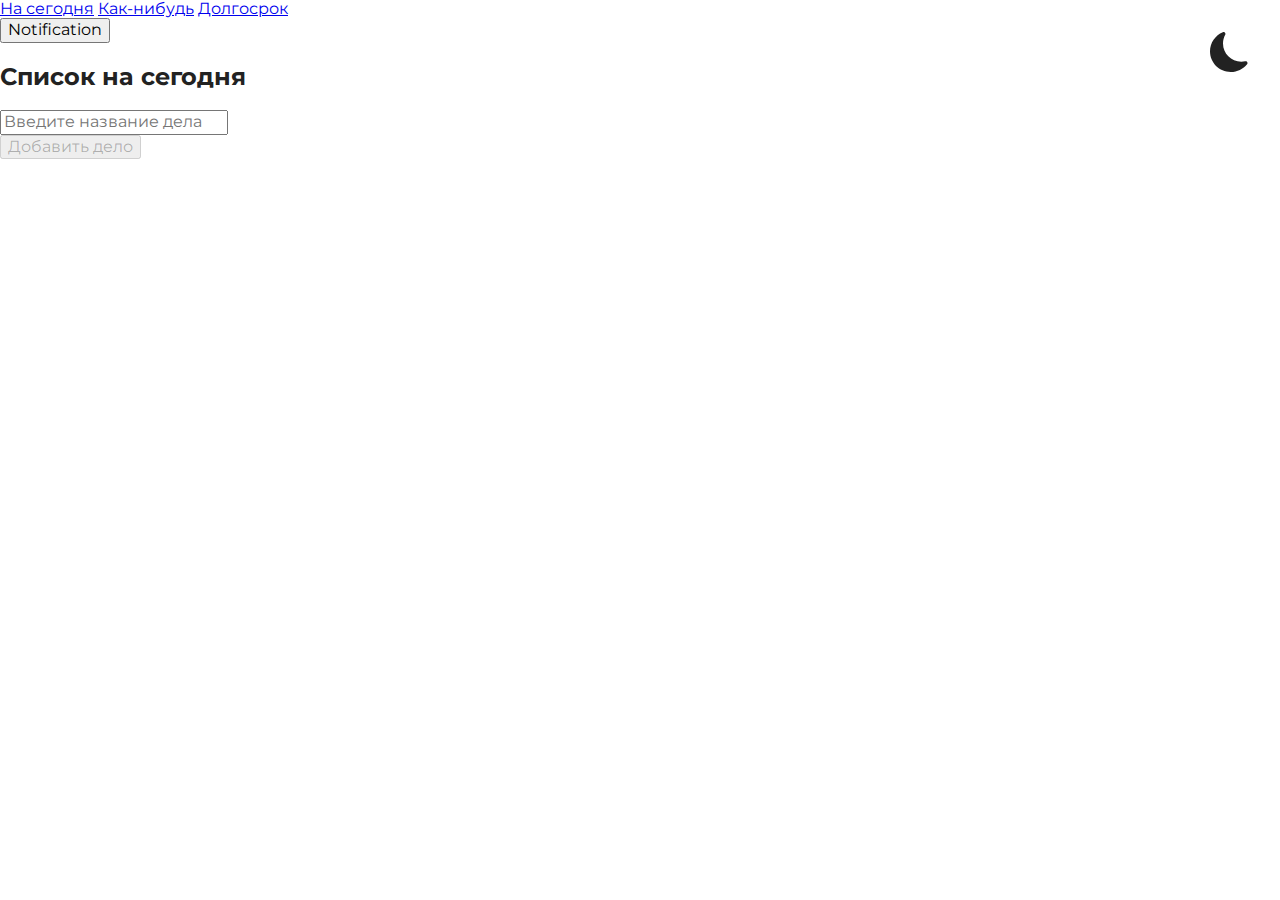
==== index.html @ 1f9fb084 "fix bag 1.2" ====
<!DOCTYPE html>
<html lang="ru">

<head>
    <meta charset="UTF-8">
    <meta http-equiv="X-UA-Compatible" content="IE=edge">
    <meta name="viewport" content="width=device-width, initial-scale=1.0">
    <link rel="icon" href="./img/icons.png" />
    <title>Today</title>
    <link rel="stylesheet" href="./css/normalize.css">
    <link rel="preconnect" href="https://fonts.googleapis.com">
    <link rel="preconnect" href="https://fonts.gstatic.com" crossorigin>
    <link href="https://fonts.googleapis.com/css2?family=Montserrat:wght@400;700&display=swap" rel="stylesheet">
    <link rel="stylesheet" href="https://cdn.jsdelivr.net/npm/bootstrap@4.5.3/dist/css/bootstrap.min.css"
        integrity="sha384-TX8t27EcRE3e/ihU7zmQxVncDAy5uIKz4rEkgIXeMed4M0jlfIDPvg6uqKI2xXr2" crossorigin="anonymous">
    <link rel="stylesheet" href="css/style.css">
    <link rel="stylesheet" href="./css/theme-dark.css">
    <link rel="stylesheet" href="./css//theme-light.css">
    <link rel="stylesheet" title="theme" href="#">
    <script defer src="todo-app.js"></script>
<script>
    document.addEventListener('DOMContentLoaded', function () {
        let defArray = [
            // {
        //         id: 1,
        //         name: 'делаем снеговика',
        //         done: false,
        //     }, 
        //     {
        //         id: 2,
        //         name: 'пройти новый уровень sims',
        //         done: true,
        //     }   
        ]
        createTodoApp(document.getElementById('todo-app'), 'Список на сегодня', 'my-list', defArray);
    })
</script>
</head>

<body>
    <div class="theme">
        <svg class="changeTheme" data-theme="light" width="40" height="40" viewBox="0 0 40 40" fill="none"
            xmlns="http://www.w3.org/2000/svg" style="display: none;">
            <path
                d="M20 30C22.6522 30 25.1957 28.9464 27.0711 27.0711C28.9464 25.1957 30 22.6522 30 20C30 17.3478 28.9464 14.8043 27.0711 12.9289C25.1957 11.0536 22.6522 10 20 10C17.3478 10 14.8043 11.0536 12.9289 12.9289C11.0536 14.8043 10 17.3478 10 20C10 22.6522 11.0536 25.1957 12.9289 27.0711C14.8043 28.9464 17.3478 30 20 30V30ZM20 0C20.3315 0 20.6495 0.131696 20.8839 0.366117C21.1183 0.600537 21.25 0.918479 21.25 1.25V6.25C21.25 6.58152 21.1183 6.89946 20.8839 7.13388C20.6495 7.3683 20.3315 7.5 20 7.5C19.6685 7.5 19.3505 7.3683 19.1161 7.13388C18.8817 6.89946 18.75 6.58152 18.75 6.25V1.25C18.75 0.918479 18.8817 0.600537 19.1161 0.366117C19.3505 0.131696 19.6685 0 20 0V0ZM20 32.5C20.3315 32.5 20.6495 32.6317 20.8839 32.8661C21.1183 33.1005 21.25 33.4185 21.25 33.75V38.75C21.25 39.0815 21.1183 39.3995 20.8839 39.6339C20.6495 39.8683 20.3315 40 20 40C19.6685 40 19.3505 39.8683 19.1161 39.6339C18.8817 39.3995 18.75 39.0815 18.75 38.75V33.75C18.75 33.4185 18.8817 33.1005 19.1161 32.8661C19.3505 32.6317 19.6685 32.5 20 32.5V32.5ZM40 20C40 20.3315 39.8683 20.6495 39.6339 20.8839C39.3995 21.1183 39.0815 21.25 38.75 21.25H33.75C33.4185 21.25 33.1005 21.1183 32.8661 20.8839C32.6317 20.6495 32.5 20.3315 32.5 20C32.5 19.6685 32.6317 19.3505 32.8661 19.1161C33.1005 18.8817 33.4185 18.75 33.75 18.75H38.75C39.0815 18.75 39.3995 18.8817 39.6339 19.1161C39.8683 19.3505 40 19.6685 40 20ZM7.5 20C7.5 20.3315 7.3683 20.6495 7.13388 20.8839C6.89946 21.1183 6.58152 21.25 6.25 21.25H1.25C0.918479 21.25 0.600537 21.1183 0.366117 20.8839C0.131696 20.6495 0 20.3315 0 20C0 19.6685 0.131696 19.3505 0.366117 19.1161C0.600537 18.8817 0.918479 18.75 1.25 18.75H6.25C6.58152 18.75 6.89946 18.8817 7.13388 19.1161C7.3683 19.3505 7.5 19.6685 7.5 20ZM34.1425 5.8575C34.3768 6.09191 34.5085 6.40979 34.5085 6.74125C34.5085 7.07271 34.3768 7.39059 34.1425 7.625L30.6075 11.1625C30.4913 11.2786 30.3533 11.3706 30.2016 11.4333C30.0498 11.4961 29.8871 11.5283 29.7229 11.5282C29.3912 11.528 29.0731 11.396 28.8387 11.1612C28.7227 11.045 28.6307 10.9071 28.5679 10.7553C28.5052 10.6035 28.4729 10.4409 28.4731 10.2766C28.4733 9.94491 28.6053 9.62689 28.84 9.3925L32.375 5.8575C32.6094 5.62316 32.9273 5.49152 33.2588 5.49152C33.5902 5.49152 33.9081 5.62316 34.1425 5.8575V5.8575ZM11.16 28.84C11.3943 29.0744 11.526 29.3923 11.526 29.7237C11.526 30.0552 11.3943 30.3731 11.16 30.6075L7.625 34.1425C7.38925 34.3702 7.07349 34.4962 6.74575 34.4933C6.418 34.4905 6.10449 34.359 5.87273 34.1273C5.64097 33.8955 5.50951 33.582 5.50666 33.2543C5.50381 32.9265 5.6298 32.6108 5.8575 32.375L9.3925 28.84C9.62691 28.6057 9.94479 28.474 10.2762 28.474C10.6077 28.474 10.9256 28.6057 11.16 28.84V28.84ZM34.1425 34.1425C33.9081 34.3768 33.5902 34.5085 33.2588 34.5085C32.9273 34.5085 32.6094 34.3768 32.375 34.1425L28.84 30.6075C28.6123 30.3717 28.4863 30.056 28.4892 29.7282C28.492 29.4005 28.6235 29.087 28.8552 28.8552C29.087 28.6235 29.4005 28.492 29.7282 28.4892C30.056 28.4863 30.3717 28.6123 30.6075 28.84L34.1425 32.375C34.3768 32.6094 34.5085 32.9273 34.5085 33.2588C34.5085 33.5902 34.3768 33.9081 34.1425 34.1425ZM11.16 11.1625C10.9256 11.3968 10.6077 11.5285 10.2762 11.5285C9.94479 11.5285 9.62691 11.3968 9.3925 11.1625L5.8575 7.625C5.73811 7.50969 5.64288 7.37176 5.57737 7.21926C5.51186 7.06675 5.47738 6.90273 5.47594 6.73675C5.47449 6.57078 5.50612 6.40618 5.56897 6.25256C5.63182 6.09894 5.72464 5.95937 5.84201 5.84201C5.95937 5.72464 6.09894 5.63182 6.25256 5.56897C6.40618 5.50612 6.57078 5.47449 6.73675 5.47594C6.90273 5.47738 7.06675 5.51186 7.21926 5.57737C7.37176 5.64288 7.50969 5.73811 7.625 5.8575L11.16 9.3925C11.2764 9.50861 11.3688 9.64655 11.4318 9.79842C11.4948 9.95028 11.5272 10.1131 11.5272 10.2775C11.5272 10.4419 11.4948 10.6047 11.4318 10.7566C11.3688 10.9084 11.2764 11.0464 11.16 11.1625V11.1625Z"
                fill="#ffffff"></path>
        </svg>
        <svg class="changeTheme" data-theme="dark" width="38" height="40" viewBox="0 0 38 40" fill="none"
            xmlns="http://www.w3.org/2000/svg" style="display: block;">
            <path
                d="M15 0.695136C15.244 0.991667 15.3935 1.35457 15.4292 1.73694C15.4648 2.11932 15.385 2.5036 15.2 2.84014C13.7546 5.49382 12.9998 8.46837 13.005 11.4901C13.005 21.5426 21.2 29.6826 31.3 29.6826C32.6175 29.6826 33.9 29.5451 35.1325 29.2826C35.5103 29.2008 35.9039 29.2321 36.264 29.3726C36.6241 29.5131 36.9349 29.7566 37.1575 30.0726C37.3925 30.4013 37.5123 30.7983 37.4983 31.2021C37.4842 31.6058 37.3372 31.9936 37.08 32.3051C35.1192 34.7137 32.6456 36.6544 29.8396 37.9856C27.0335 39.3168 23.9658 40.0051 20.86 40.0001C9.335 40.0001 0 30.7151 0 19.2751C0 10.6651 5.285 3.28014 12.81 0.150136C13.1848 -0.00828447 13.601 -0.0407995 13.9959 0.057475C14.3908 0.15575 14.7431 0.379507 15 0.695136V0.695136Z"
                fill="#222222"></path>
        </svg>
    </div>
    <div class="container mb-5">
        <nav class="nav">
            <a class="nav-link" href="index.html">На сегодня</a>
            <a class="nav-link" href="dad.html">Как-нибудь</a>
            <a class="nav-link" href="mom.html">Долгосрок</a>
        </nav>
    </div>
     <input type="button" onclick="notifSet()" value="Notification">
    <div id="todo-app" class="container">
    </div>
</body>

</html>
---- css/style.css ----
* {
    box-sizing: border-box;
}

body {
    margin: 0;
    padding: 0;
    font-family: 'Montserrat', sans-serif;
    background: #fff;
}

.wrapper {
    max-width: 1400px;
    margin: 0 auto;
    width: 100%;
    display: flex;
    align-items: center;
    justify-content: space-evenly;
    flex-wrap: wrap;
}

.page-title {
    margin-top: 50px;
    margin-bottom: 100px;
    text-align: center;
    font-size: 46px;
    color: #222222;
}

.card {
    width: 28%;
    padding: 20px;
    border-radius: 10px;
    background: #ffffff;
    box-shadow: 0 0 10px rgba(0, 0, 0, 0.1);
    margin-bottom: 50px;
}

.card .title {
    font-size: 32px;
    color: #222222;
    margin-top: 0;
    margin-bottom: 20px;
}

.card .text {
    margin: 0;
    font-size: 18px;
    line-height: 1.5;
    color: #222222;
}

.counter-block {
    display: inline-block;
    padding: 10px;
    border-radius: 10px;
    background-color: tomato;
}

.test {
    display: none;
}

.test2 {
    display: block;
}
---- css/theme-dark.css ----
body {
    background: rgb(20, 20, 20);
}

h2 {
    color: #ffffff;
}

.page-title {
    color: #ffffff;
}

.card {
    background: rgb(20, 20, 20);    
    box-shadow: 0 0 10px rgba(255, 255, 255, 255.1);
}

.card .title {
    color: #ffffff;
}

.card .text {
    color: #ffffff;
}

.theme {
    cursor: pointer;
    position: absolute;
    right: 2rem;
    top: 2rem;
    background: rgb(20, 20, 20);    /* box-shadow: 0 0 10px rgba(255, 255, 255, 0.1); */
}

@media screen and (max-width: 500px) {
    .theme {
        right: 5px;
        top: 5px;
    }
    svg {
        width: 25px;
        height: 25px;
    }
    .container {
        margin-bottom: 20px;
    }
}
---- css/theme-light.css ----
body {
    background: #fff;
}

h2 {
    color: #222222;
}

.page-title {
    color: #222222;
}

.card {
    background: #ffffff;
    box-shadow: 0 0 10px rgba(0, 0, 0, 0.1);
}

.card .title {
    color: #222222;
}

.card .text {
    color: #222222;
}

.theme {
    cursor: pointer;
    position: absolute;
    right: 2rem;
    top: 2rem;
    background: #ffffff;
    /* box-shadow: 0 0 10px rgba(39, 38, 40, 0.4); */
}
@media screen and (max-width: 500px) {
    .theme {
        right: 5px;
        top: 5px;
    }

    svg {
        width: 25px;
        height: 25px;
        }

    .container {
        margin-bottom: 20px;
    }
}
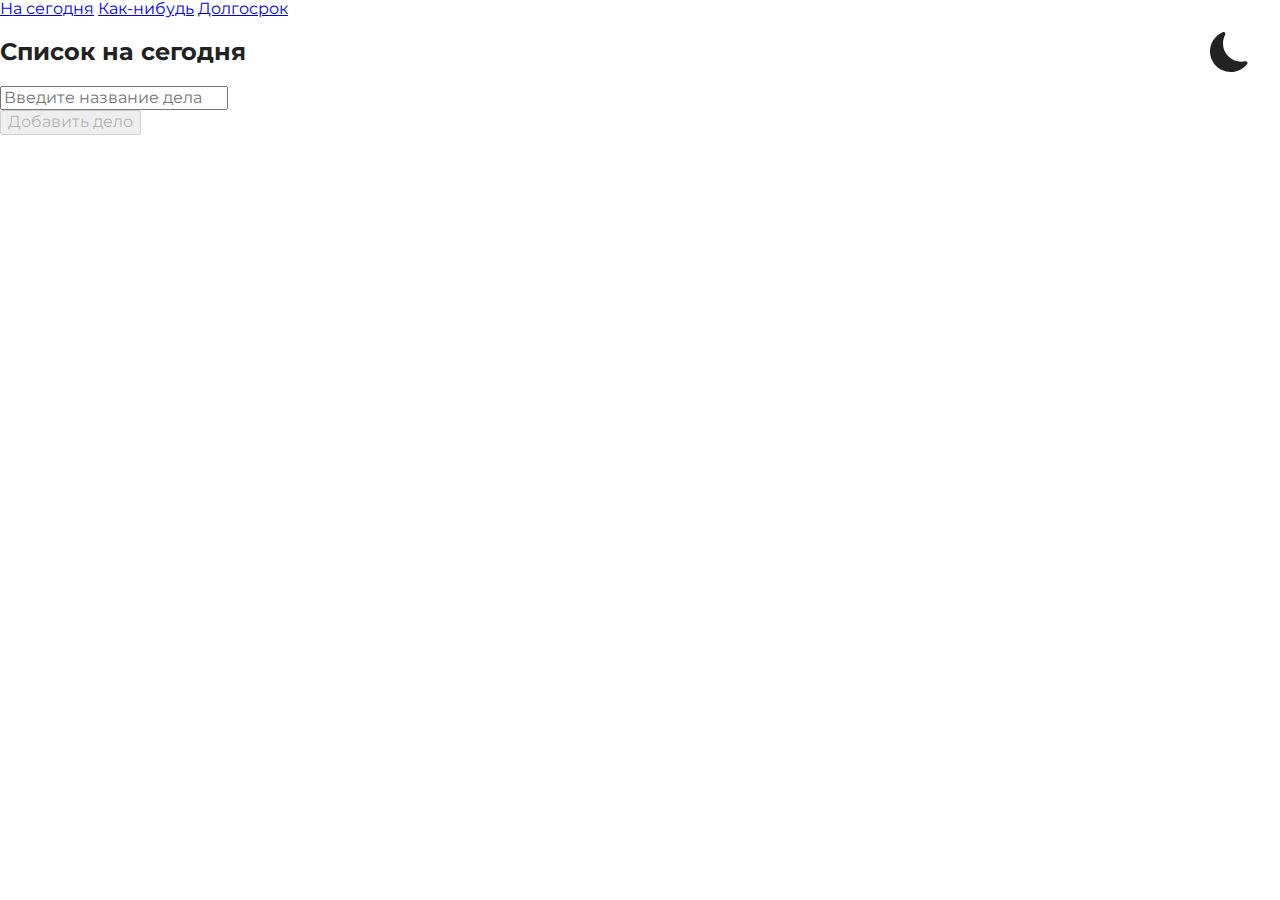
==== commit 7d82bd93: "fix 1.5" ====
--- a/index.html
+++ b/index.html
@@ -59,7 +59,6 @@
             <a class="nav-link" href="mom.html">Долгосрок</a>
         </nav>
     </div>
-     <input type="button" onclick="notifSet()" value="Notification">
     <div id="todo-app" class="container">
     </div>
 </body>
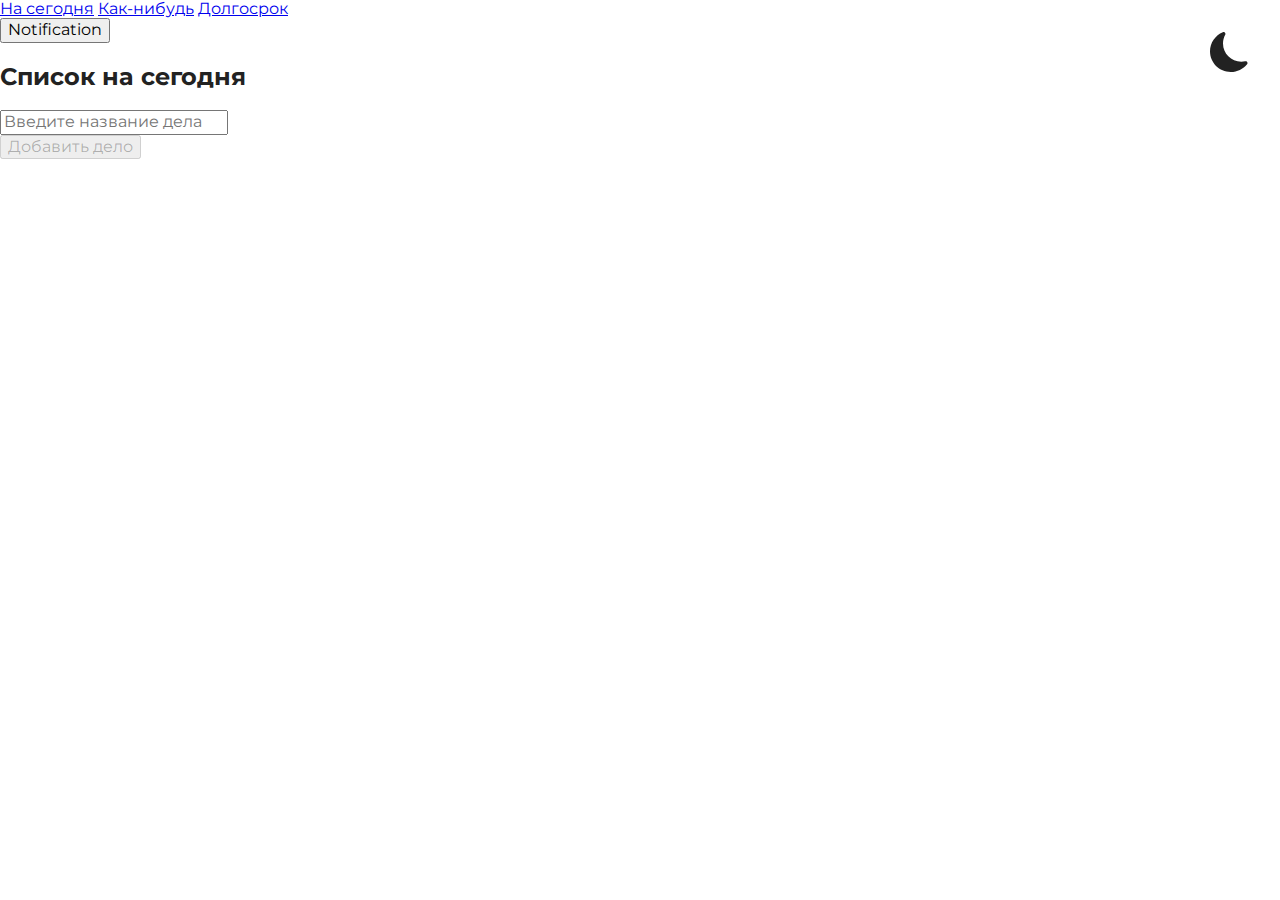
==== commit 83664ff9: "fix 1.6" ====
--- a/index.html
+++ b/index.html
@@ -59,6 +59,7 @@
             <a class="nav-link" href="mom.html">Долгосрок</a>
         </nav>
     </div>
+    <input id="testBTN" type="button" value="Notification">
     <div id="todo-app" class="container">
     </div>
 </body>
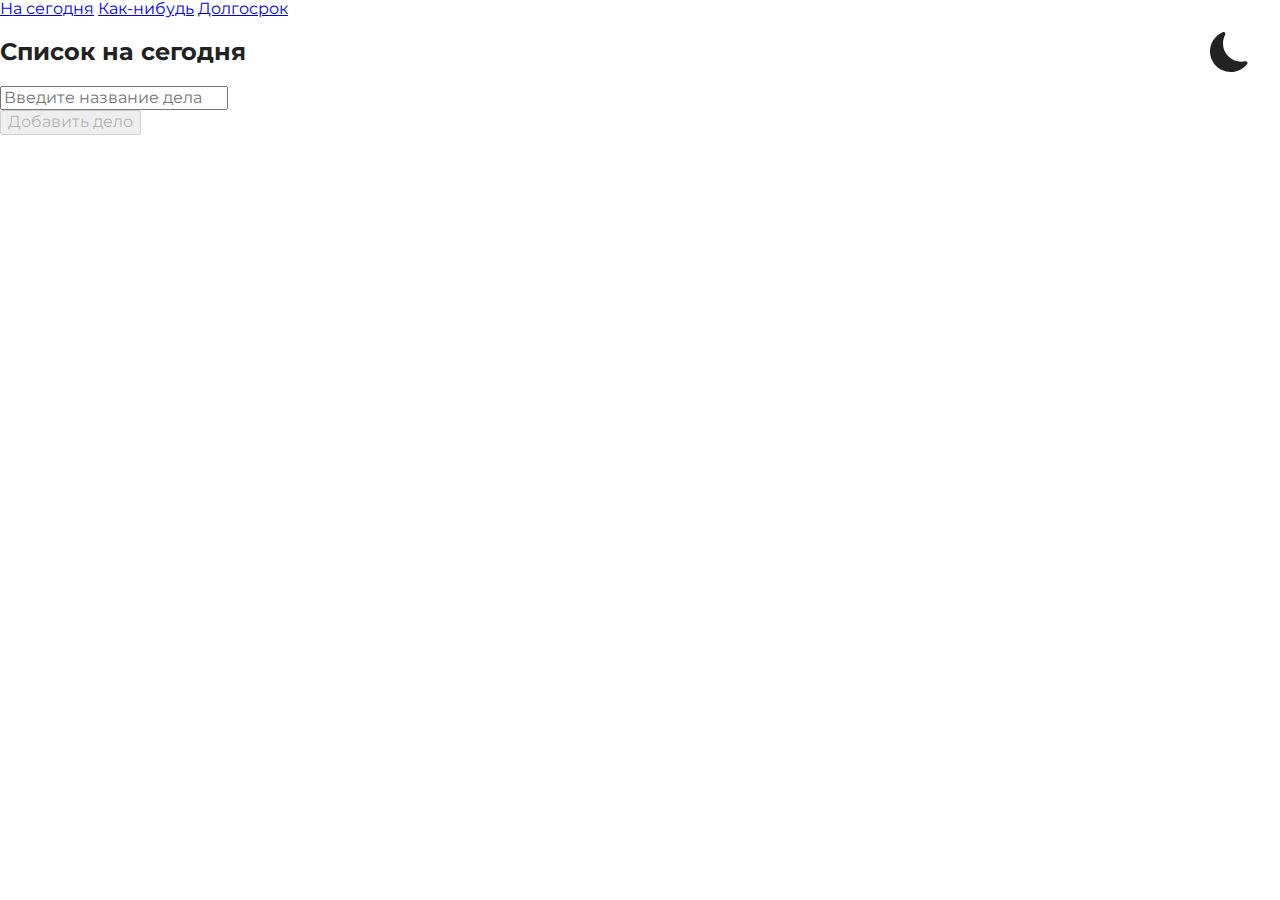
==== commit fde1fe7e: "fix 1.9" ====
--- a/index.html
+++ b/index.html
@@ -59,7 +59,7 @@
             <a class="nav-link" href="mom.html">Долгосрок</a>
         </nav>
     </div>
-    <input id="testBTN" type="button" value="Notification">
+    <!-- <input id="testBTN" type="button" value="Notification"> -->
     <div id="todo-app" class="container">
     </div>
 </body>
--- a/css/style.css
+++ b/css/style.css
@@ -65,3 +65,14 @@
     display: block;
 }
 
+.blockNotifications {
+    position: absolute;
+    top: 20px;
+    right: 20px;
+    color: aliceblue;
+    background-color: rgb(7, 107, 255);
+    display: inline-block;
+    padding: 5px;
+    border-radius: 10px;
+}
+
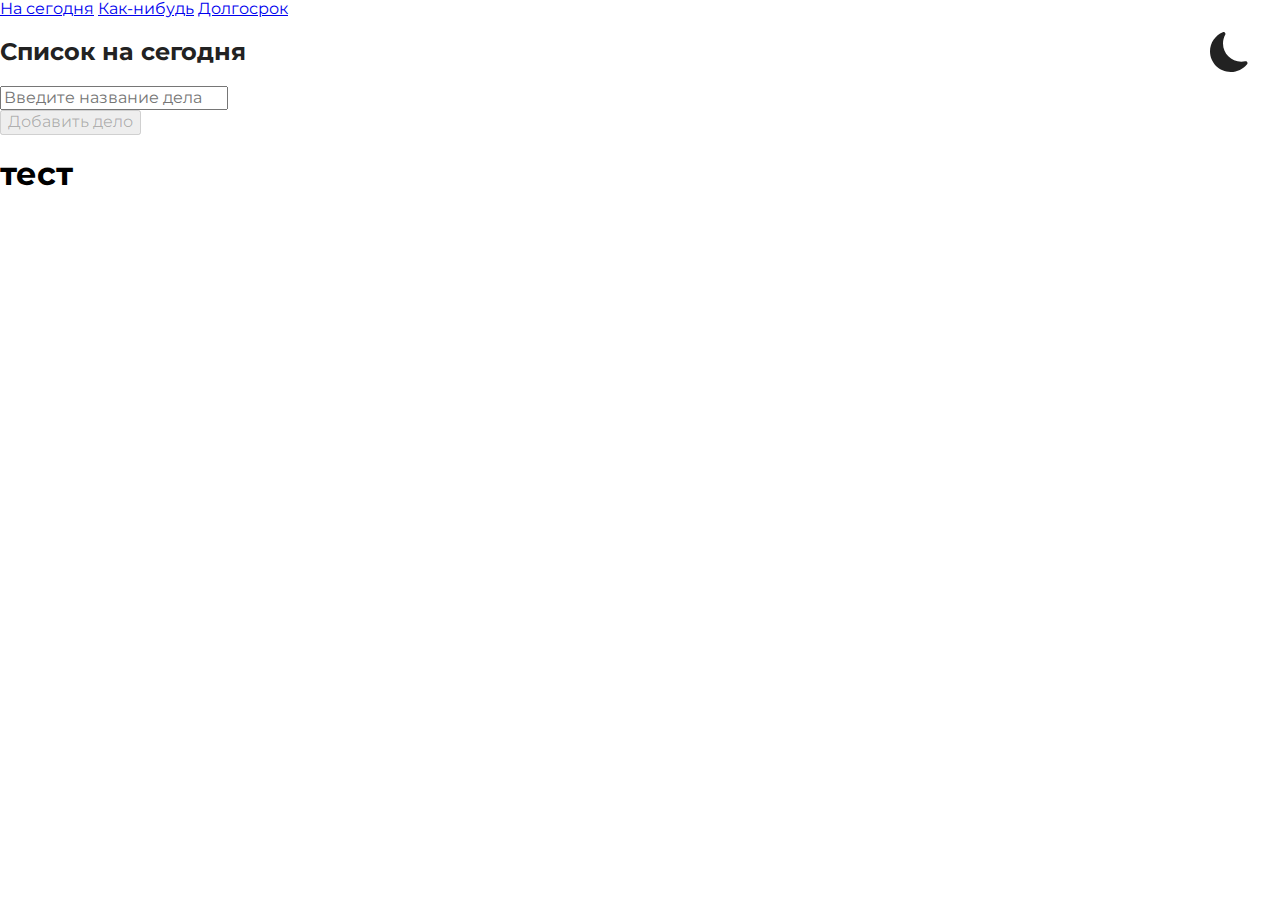
==== commit 1089e0a4: "fix h1" ====
--- a/index.html
+++ b/index.html
@@ -62,6 +62,7 @@
     <!-- <input id="testBTN" type="button" value="Notification"> -->
     <div id="todo-app" class="container">
     </div>
+    <h1>тест</h1>
 </body>
 
 </html>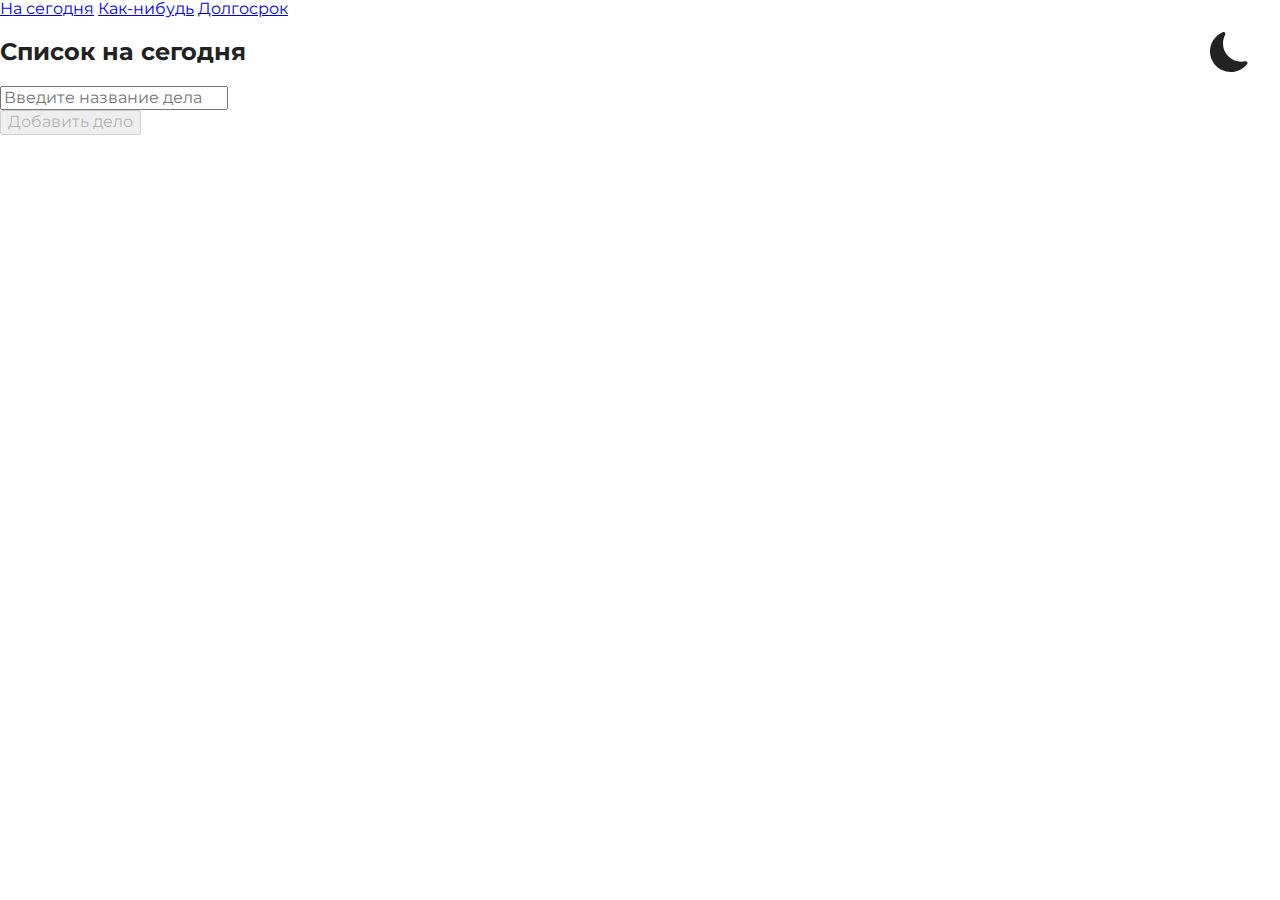
==== commit 353f6736: "fix 02" ====
--- a/index.html
+++ b/index.html
@@ -62,7 +62,6 @@
     <!-- <input id="testBTN" type="button" value="Notification"> -->
     <div id="todo-app" class="container">
     </div>
-    <h1>тест</h1>
 </body>
 
 </html>